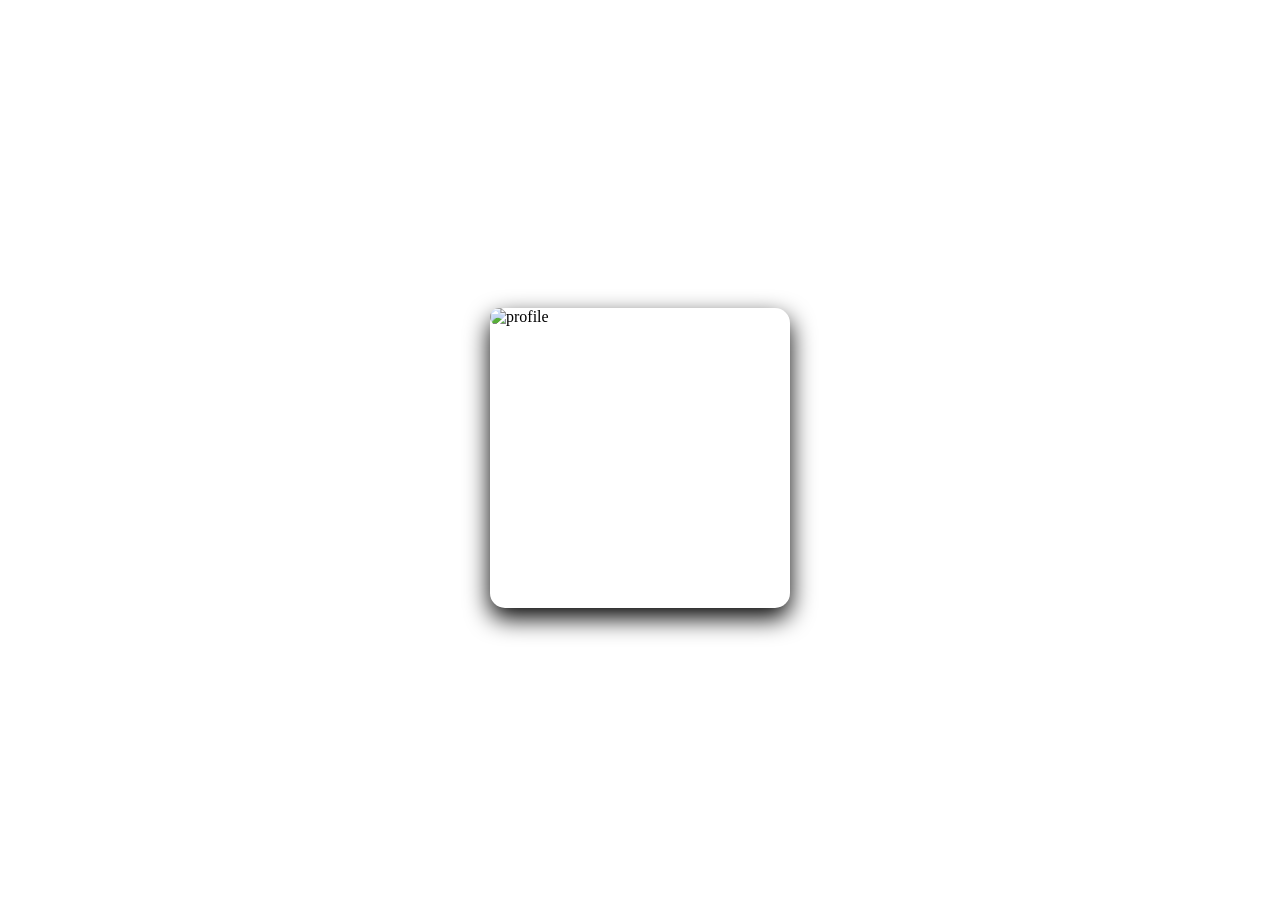
==== animation/flip.html @ 851a3aff "css upto animation added" ====
<!DOCTYPE html>
<html lang="en">
<head>
    <meta charset="UTF-8">
    <meta name="viewport" content="width=device-width, initial-scale=1.0">
    <title>Document</title>

      <style>
        body{
            display: flex;
            justify-content: center;
            height: 100vh;
            align-items: center;
        }
        .card-container{
            perspective: 1000px;
        }

        /* card */
        .card{
            width: 300px;
            height: 300px; 
            position: relative;
            /* /keep front and back in that 3D world */
            transform-style:preserve-3d;
            transition: transform  0.8s;
            cursor: pointer;

        }

        /* front & back */
        .card-container:hover .card{
            transform: rotateY(180deg);
        }

        .card-front,
        .card-back{
            position: absolute;
            width: 100%;
            height: 100%;
            border-radius: 15px;
            /* overflow: hidden; */
            backface-visibility: hidden;
            box-shadow: 0 10px 25px black;
        }
        .card-front img{
            width: 100%;
            height: 100%;
            border-radius: 10px;
            object-fit: cover;
        }

        /* back side */
        .card-back{
            background: linear-gradient(purple,blue);
            color: white;
            transform: rotateY(180deg);
            display:flex ;
            flex-direction: column;
            justify-content: center;
            align-items: center;
            gap: 10px;
            text-align: center;

        }

      </style>
      </head>
<body>
    <div class="card-container">
        <div class="card">
            <div class="card-front">
                <img src="https://encrypted-tbn0.gstatic.com/images?q=tbn:ANd9GcTu_UWSEXA3ML5jz_v5m1-f90pqv9e9cue0cZYUj2xsBwsmPQBEnjngTyDV&s=10" alt="profile">
            </div>

            <div class="card-back">
                <h2>Name: Meera</h2>
                <h3>software developer</h3>
            </div>

        </div>

    </div>
</body>
</html>
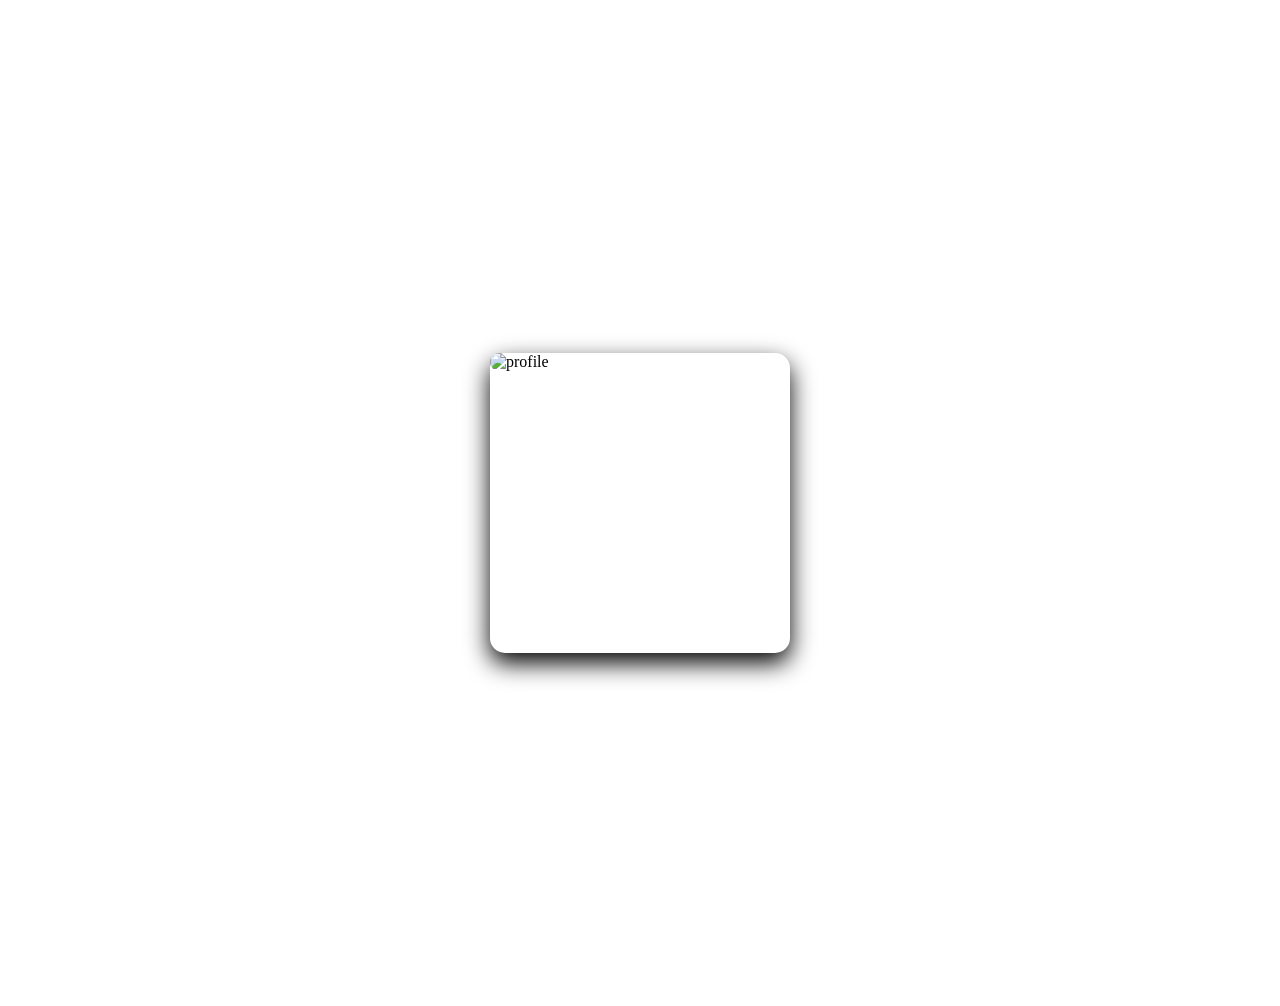
==== commit b7a79a8b: "change" ====
--- a/animation/flip.html
+++ b/animation/flip.html
@@ -9,7 +9,7 @@
         body{
             display: flex;
             justify-content: center;
-            height: 100vh;
+            height: 110vh;
             align-items: center;
         }
         .card-container{
